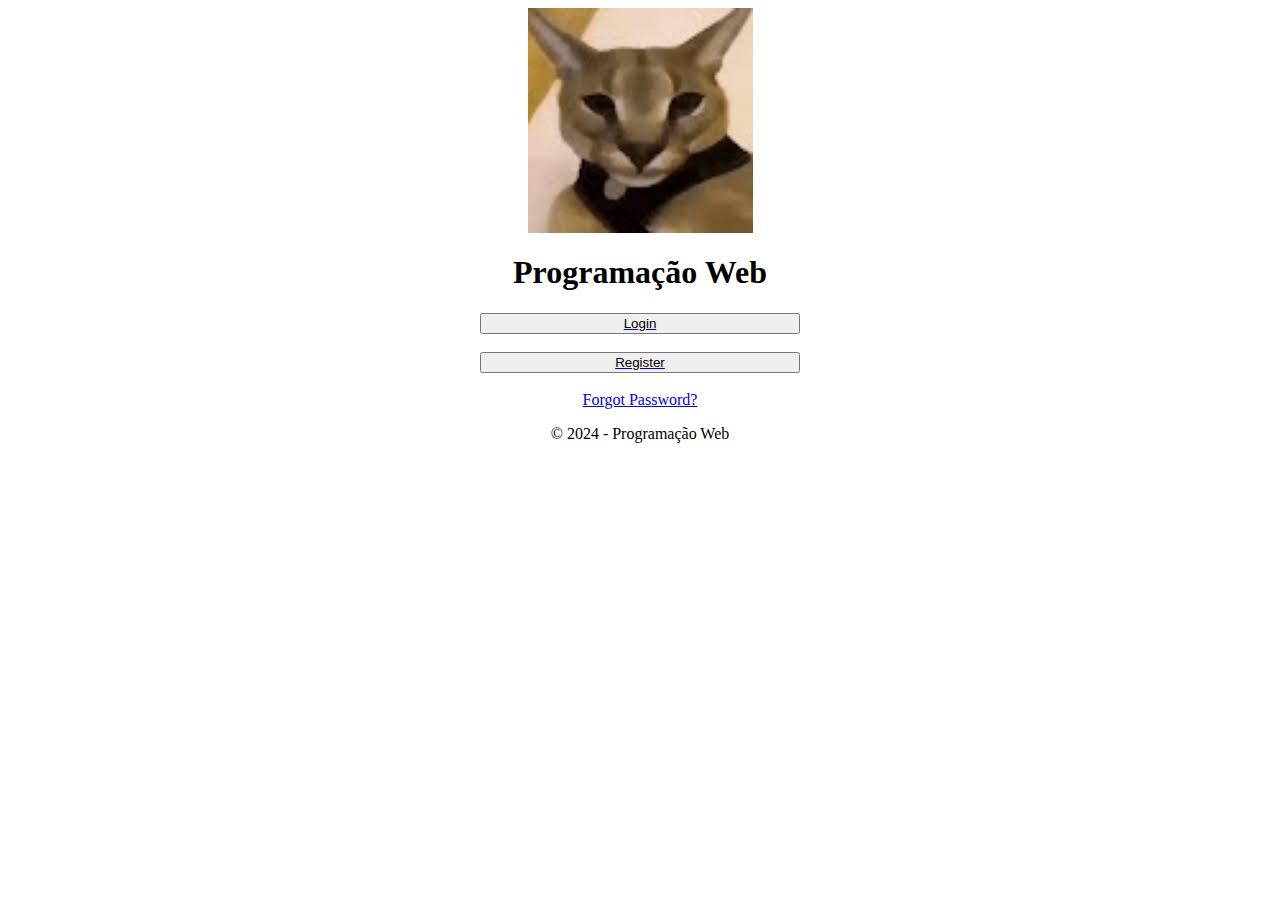
==== index.html @ 23d11c63 "first commit" ====
<!doctype html>
<html lang="en">
  <head>
    <meta charset="utf-8">
    <meta name="viewport" content="width=device-width, initial-scale=1">
    <title>ProgramaçãoWeb</title>
  <body>
    <div>
      <img style="display: block;margin: auto;" src="[data-uri]" alt="..." img>
    </div>
    <div style="text-align: center;">
      <h1 class="text-center">Programação Web</h1>
    </div>
    <a href="login.html">
      <button style="display: block;margin: auto;min-width: 20rem;" type="button">Login</button>
    </a>
      <br>
    <a href="register.html">
      <button style="display: block;margin: auto;min-width: 20rem;" type="button">Register</button>
    </a>
    <br>
    <div style="text-align: center;">
    <a href="forgot.html">Forgot Password?</a>
    </div>
    <footer>
      <p style="text-align: center;">&copy; 2024 - Programação Web</p>
    </footer>
  </div>
  </body>
</html>
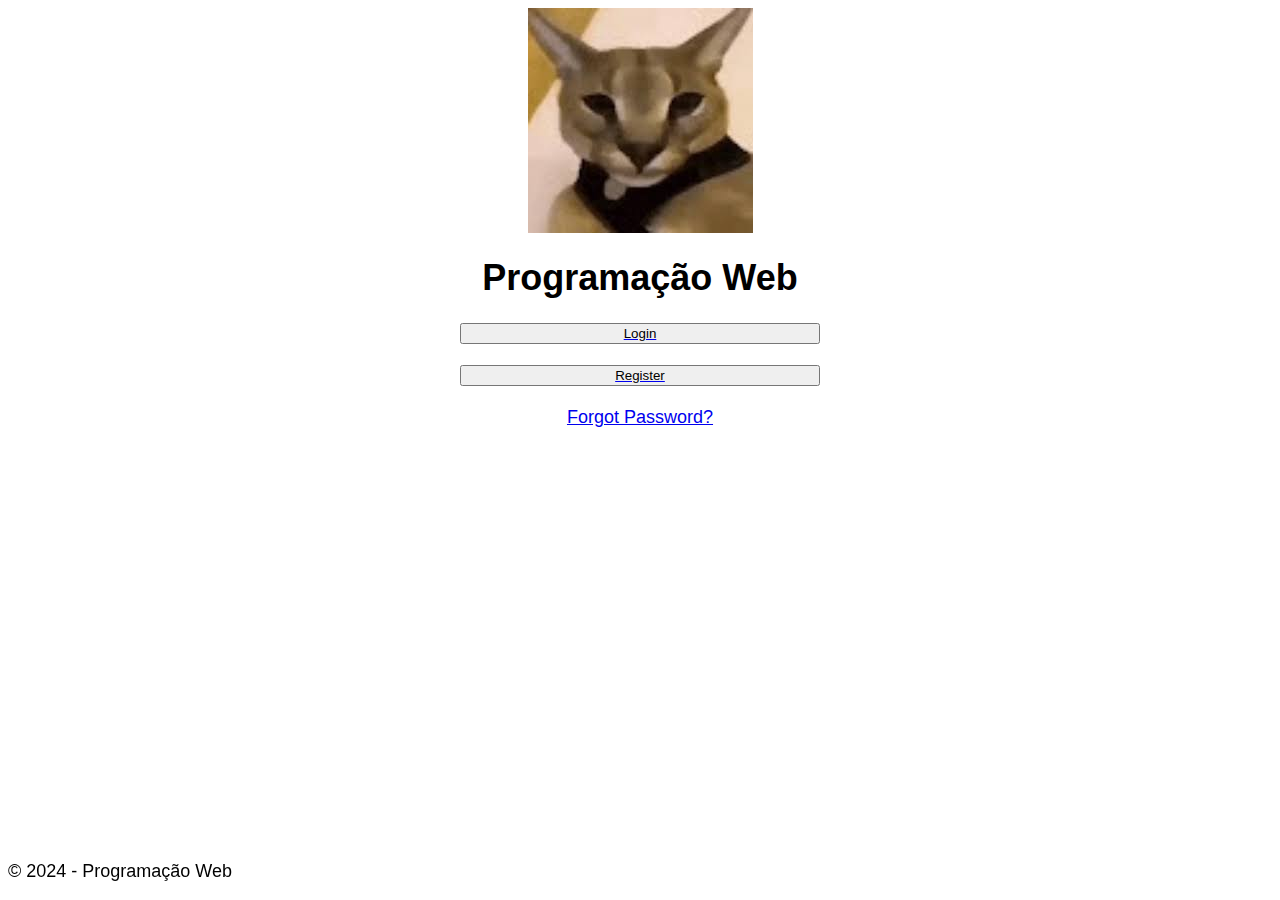
==== commit de1e982b: "final tp1" ====
--- a/index.html
+++ b/index.html
@@ -1,29 +1,30 @@
 <!doctype html>
 <html lang="en">
   <head>
+    <link rel="stylesheet" href="styles.css">
     <meta charset="utf-8">
     <meta name="viewport" content="width=device-width, initial-scale=1">
     <title>ProgramaçãoWeb</title>
   <body>
     <div>
-      <img style="display: block;margin: auto;" src="[data-uri]" alt="..." img>
+      <img class="imgs" src="[data-uri]" alt="..." img>
     </div>
-    <div style="text-align: center;">
+    <div class = "centerText">
       <h1 class="text-center">Programação Web</h1>
     </div>
     <a href="login.html">
-      <button style="display: block;margin: auto;min-width: 20rem;" type="button">Login</button>
+      <button class="buttonsIndex"type="button">Login</button>
     </a>
       <br>
     <a href="register.html">
-      <button style="display: block;margin: auto;min-width: 20rem;" type="button">Register</button>
+      <button class="buttonsIndex" type="button">Register</button>
     </a>
     <br>
-    <div style="text-align: center;">
+    <div class = "centerText">
     <a href="forgot.html">Forgot Password?</a>
     </div>
     <footer>
-      <p style="text-align: center;">&copy; 2024 - Programação Web</p>
+      <p class = "centerText">&copy; 2024 - Programação Web</p>
     </footer>
   </div>
   </body>
--- a/styles.css
+++ b/styles.css
@@ -0,0 +1,28 @@
+Footer{
+    position: fixed; 
+    bottom: 0%;
+}
+.imgs{
+    display: block;
+    margin: auto;
+}
+.centerText{
+    text-align: center;
+}
+.buttonsIndex{
+    display: block;
+    margin: auto;
+    min-width: 20rem;
+}
+.homeButton{
+    margin-top: 2%;
+    margin-left: 2%;
+    min-width: 10rem;
+}
+.borderInput{
+    border-radius: 10px
+}
+:root{
+    font-size: large;
+    font-family: 'Gill Sans', 'Gill Sans MT', Calibri, 'Trebuchet MS',sans-serif;
+}